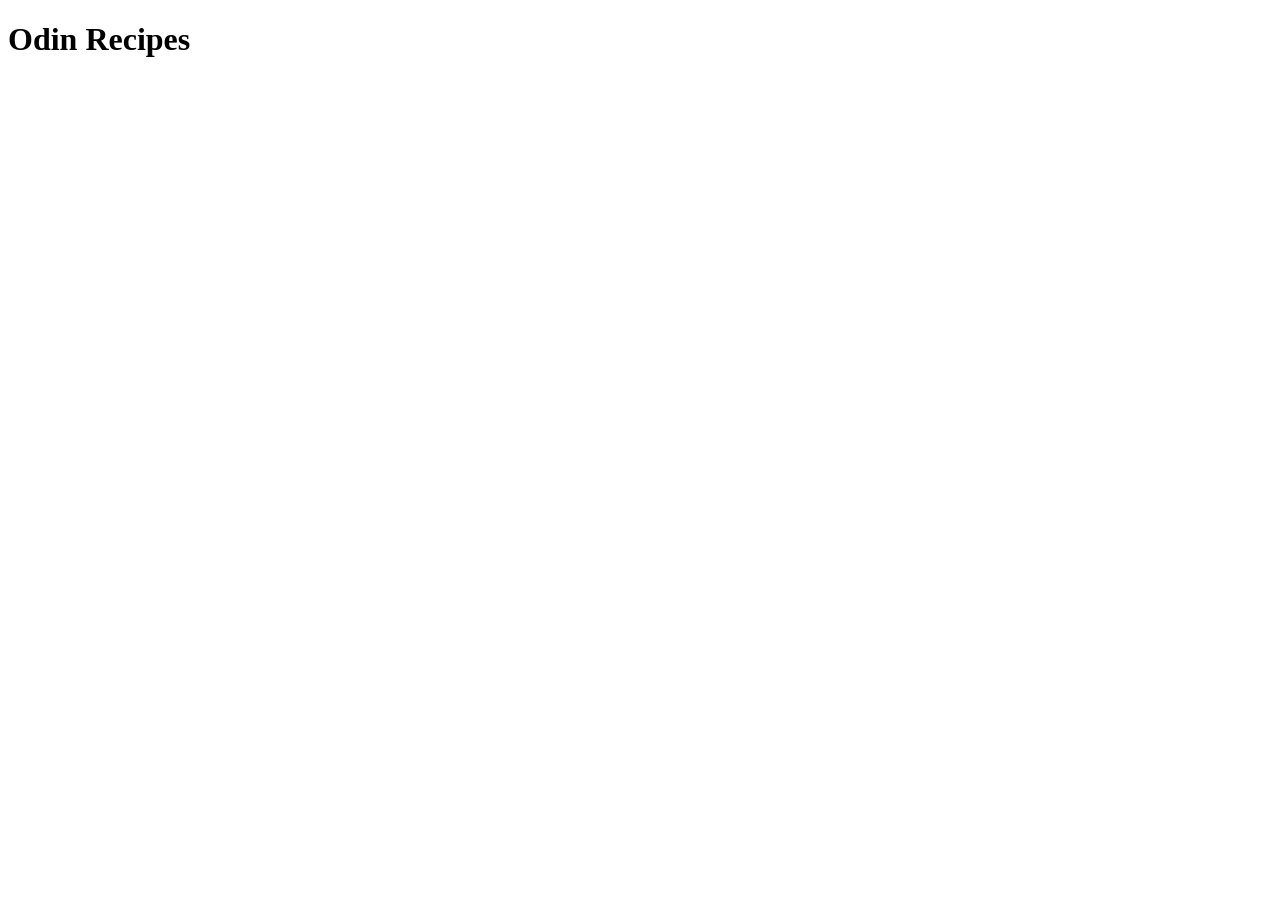
==== index.html @ d6abfa39 "Initial commit" ====
<!DOCTYPE html>
<html lang="en">
  <head>
    <meta charset="UTF-8" />
    <meta name="viewport" content="width=device-width, initial-scale=1.0" />
    <title>Odin Recipes</title>
  </head>
  <body>
    <h1>Odin Recipes</h1>
  </body>
</html>
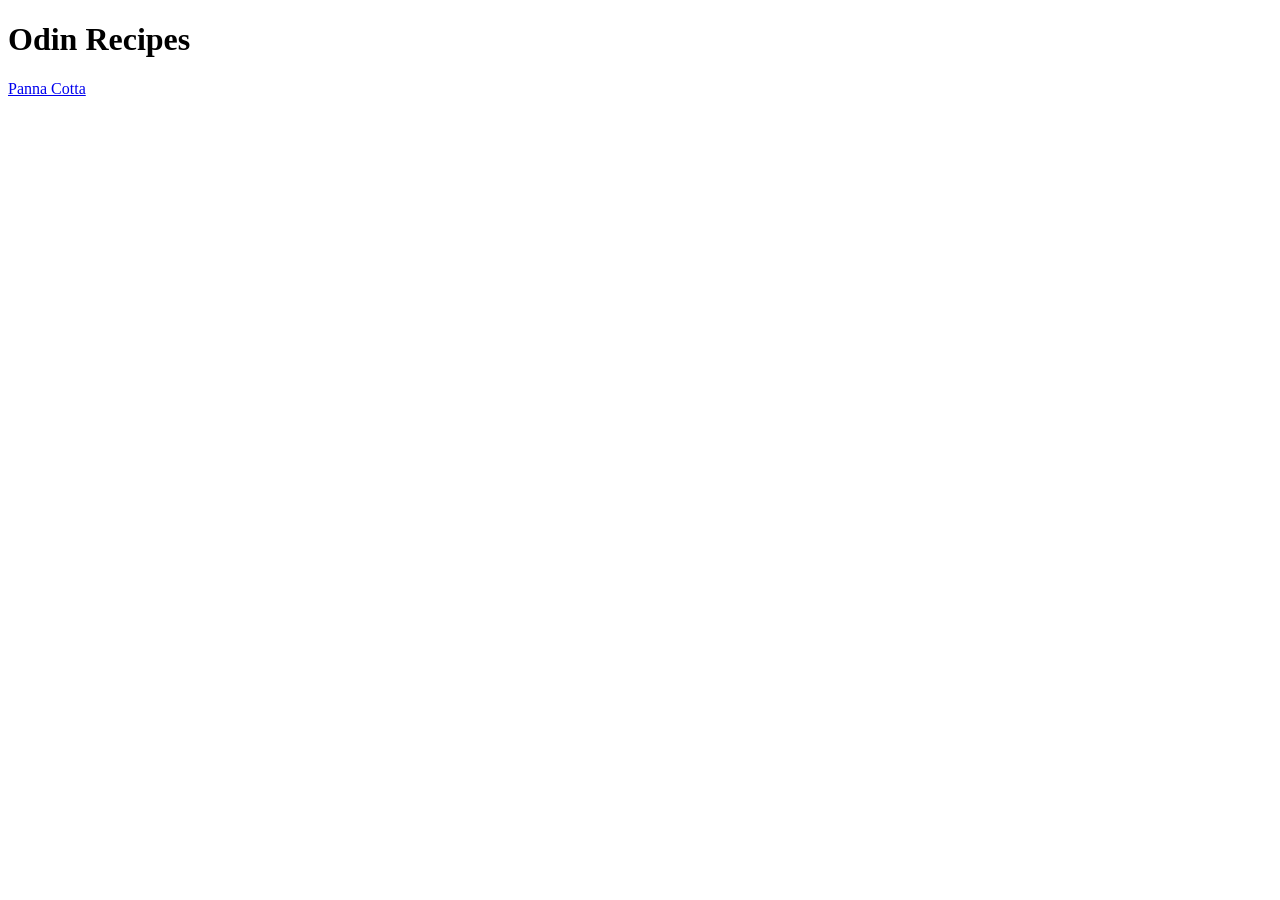
==== commit 30309a53: "Creat and link panna-cotta.html to index.html" ====
--- a/index.html
+++ b/index.html
@@ -7,5 +7,7 @@
   </head>
   <body>
     <h1>Odin Recipes</h1>
+    <a href="./recipes/panna-cotta.html">Panna Cotta</a>
+    
   </body>
 </html>
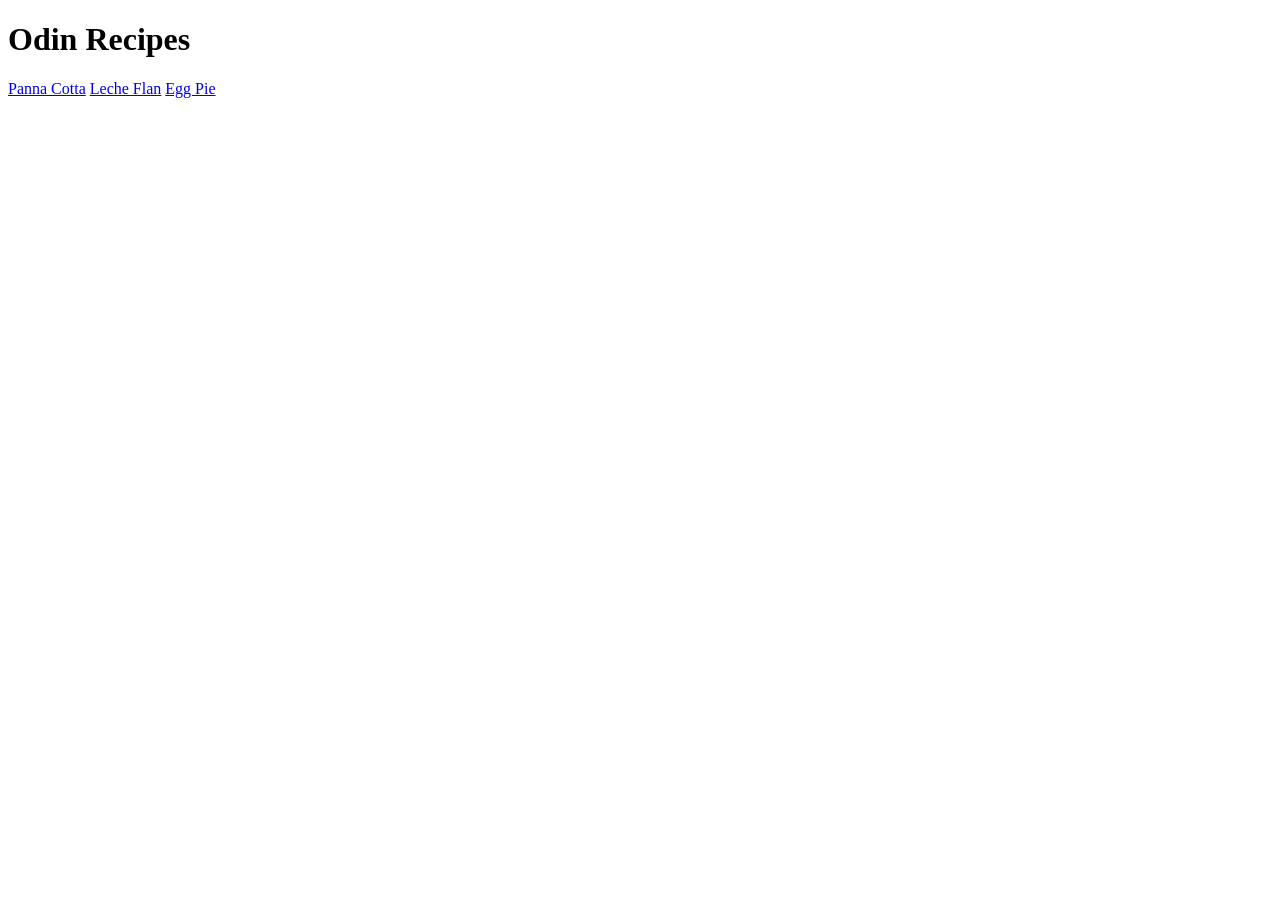
==== commit 86ccb8c9: "Add more recipes" ====
--- a/index.html
+++ b/index.html
@@ -8,6 +8,7 @@
   <body>
     <h1>Odin Recipes</h1>
     <a href="./recipes/panna-cotta.html">Panna Cotta</a>
-    
+    <a href="./recipes/leche-flan.html">Leche Flan</a>
+    <a href="./recipes/egg-pie.html">Egg Pie</a>
   </body>
 </html>
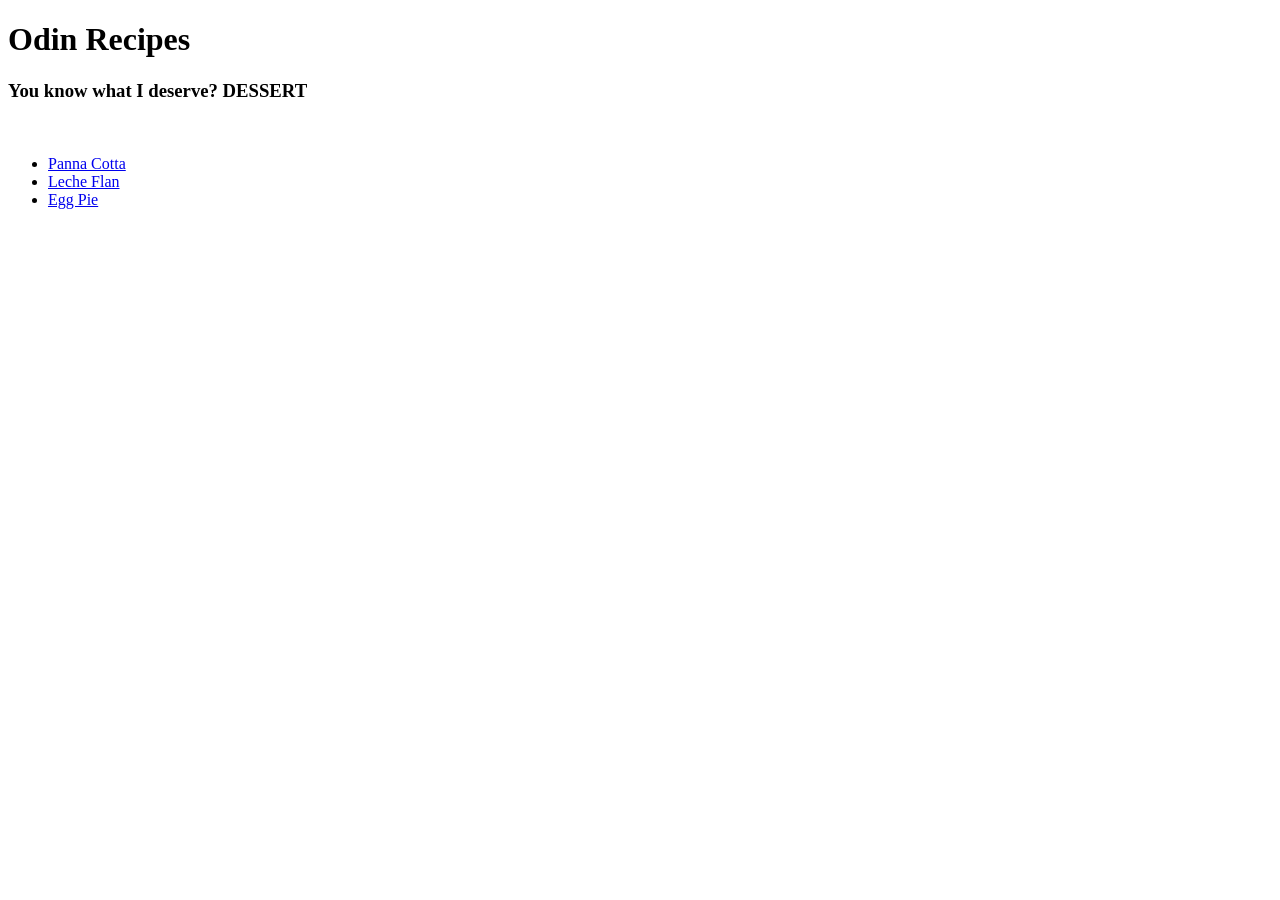
==== commit 8553d2e9: "Add gif and list recipes" ====
--- a/index.html
+++ b/index.html
@@ -7,8 +7,12 @@
   </head>
   <body>
     <h1>Odin Recipes</h1>
-    <a href="./recipes/panna-cotta.html">Panna Cotta</a>
-    <a href="./recipes/leche-flan.html">Leche Flan</a>
-    <a href="./recipes/egg-pie.html">Egg Pie</a>
+    <h3>You know what I deserve? DESSERT</h3>
+    <img src="https://thumbs.gfycat.com/TediousRecklessEidolonhelvum-max-1mb.gif" alt="" />
+    <ul>
+      <li><a href="./recipes/panna-cotta.html">Panna Cotta</a></li>
+      <li><a href="./recipes/leche-flan.html">Leche Flan</a></li>
+      <li><a href="./recipes/egg-pie.html">Egg Pie</a></li>
+    </ul>
   </body>
 </html>
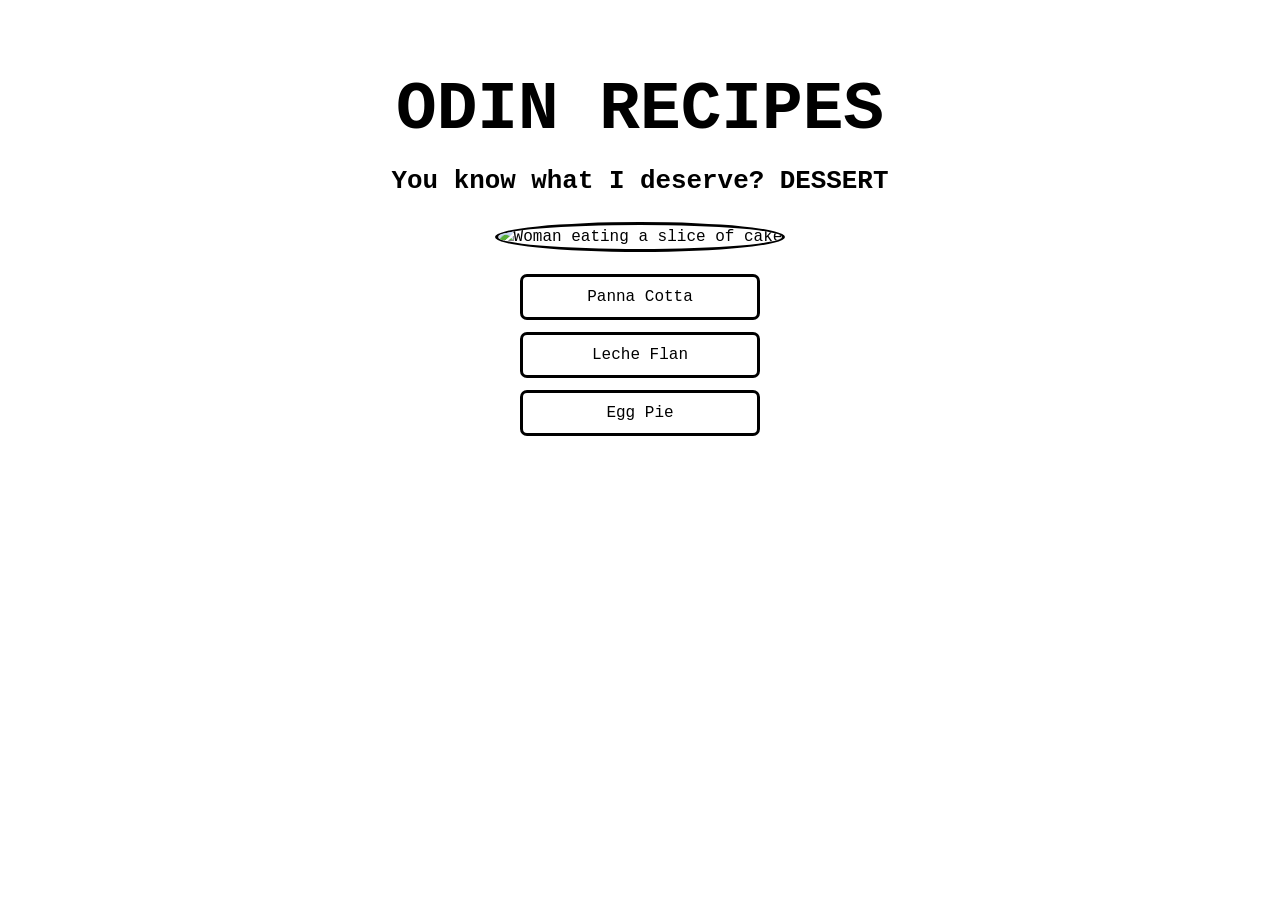
==== commit 3c5b4c27: "Add general styles" ====
--- a/index.html
+++ b/index.html
@@ -4,11 +4,12 @@
     <meta charset="UTF-8" />
     <meta name="viewport" content="width=device-width, initial-scale=1.0" />
     <title>Odin Recipes</title>
+    <link rel="stylesheet" href="../css/general-styles.css">
   </head>
   <body>
     <h1>Odin Recipes</h1>
     <h3>You know what I deserve? DESSERT</h3>
-    <img src="https://thumbs.gfycat.com/TediousRecklessEidolonhelvum-max-1mb.gif" alt="" />
+    <img src="https://thumbs.gfycat.com/TediousRecklessEidolonhelvum-max-1mb.gif" alt="Woman eating a slice of cake" />
     <ul>
       <li><a href="./recipes/panna-cotta.html">Panna Cotta</a></li>
       <li><a href="./recipes/leche-flan.html">Leche Flan</a></li>
--- a/css/general-styles.css
+++ b/css/general-styles.css
@@ -0,0 +1,47 @@
+* {
+  padding: 0;
+  margin: 0;
+  box-sizing: border-box;
+}
+
+body {
+  font-size: 16px;
+  font-weight: 300;
+  font-family: "Courier New", Courier, monospace;
+  text-align: center;
+  padding: 15px;
+  line-height: 1.5;
+}
+
+h1 {
+  font-size: 67.773px;
+  text-transform: uppercase;
+  margin-top: 45px;
+}
+
+h3 {
+  font-size: 25.888px;
+}
+
+img {
+  border-radius: 50%;
+  border: 3px solid black;
+  margin: 22px;
+  width: 360px;
+}
+
+li {
+  list-style: none;
+  margin-bottom: 12px;
+}
+
+li a {
+  text-decoration: none;
+  color: black;
+  display: inline-block;
+  border: 3px solid black;
+  padding: 8px 14px;
+  border-radius: 7px;
+  width: 240px;
+}
+
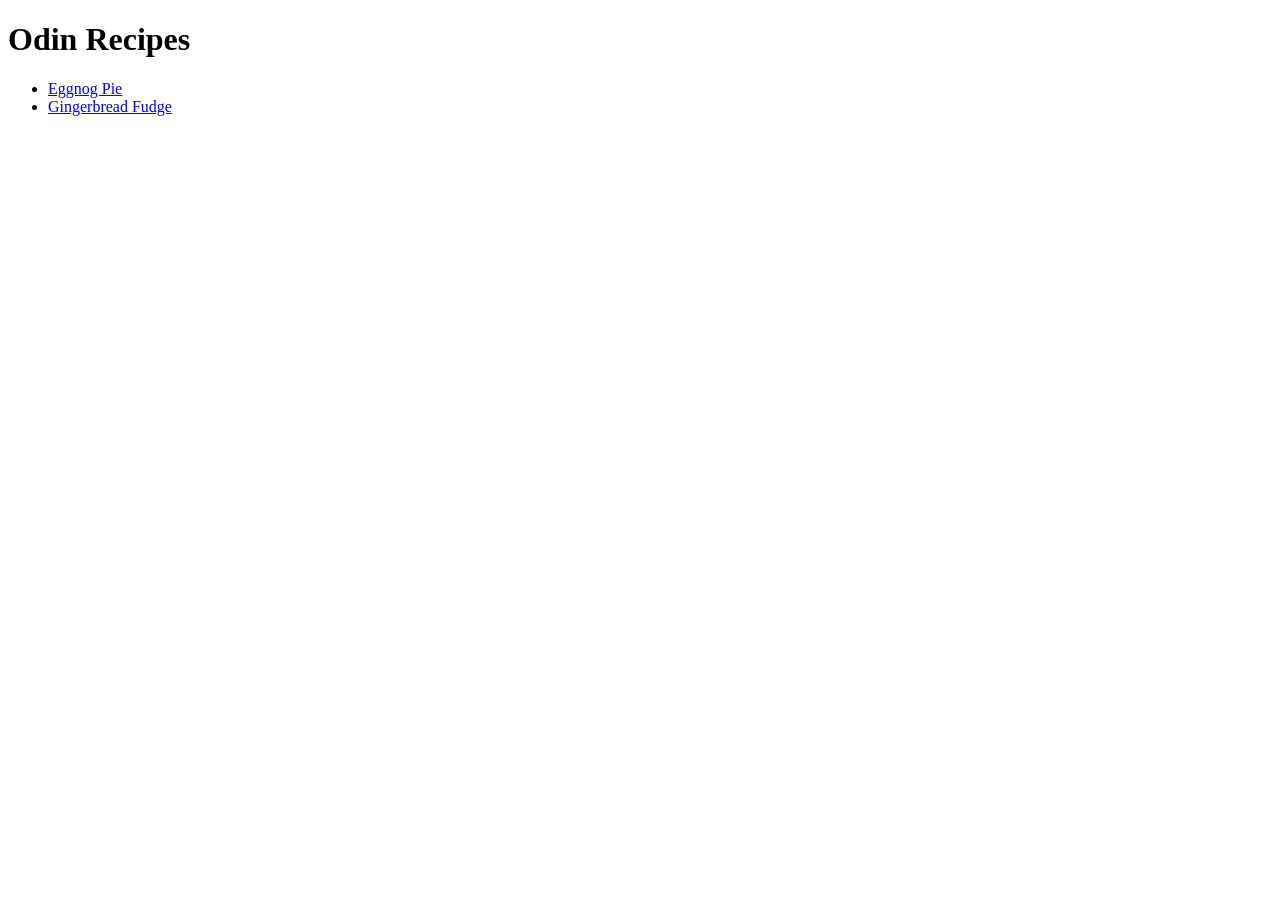
==== commit 0c49d298: "Add the basic structure for index.html Included placeholders for recipe titles, and placeholder link" ====
--- a/index.html
+++ b/index.html
@@ -1,19 +1,15 @@
 <!DOCTYPE html>
 <html lang="en">
-  <head>
-    <meta charset="UTF-8" />
-    <meta name="viewport" content="width=device-width, initial-scale=1.0" />
-    <title>Odin Recipes</title>
-    <link rel="stylesheet" href="../css/general-styles.css">
-  </head>
-  <body>
+<head>
+    <meta charset="UTF-8">
+    <meta name="viewport" content="width=device-width, initial-scale=1.0">
+    <title>Recipes</title>
+</head>
+<body>
     <h1>Odin Recipes</h1>
-    <h3>You know what I deserve? DESSERT</h3>
-    <img src="https://thumbs.gfycat.com/TediousRecklessEidolonhelvum-max-1mb.gif" alt="Woman eating a slice of cake" />
     <ul>
-      <li><a href="./recipes/panna-cotta.html">Panna Cotta</a></li>
-      <li><a href="./recipes/leche-flan.html">Leche Flan</a></li>
-      <li><a href="./recipes/egg-pie.html">Egg Pie</a></li>
+        <li><a href="http://">Eggnog Pie</a></li>
+        <li><a href="http://">Gingerbread Fudge</a></li>
     </ul>
-  </body>
-</html>
+</body>
+</html>
